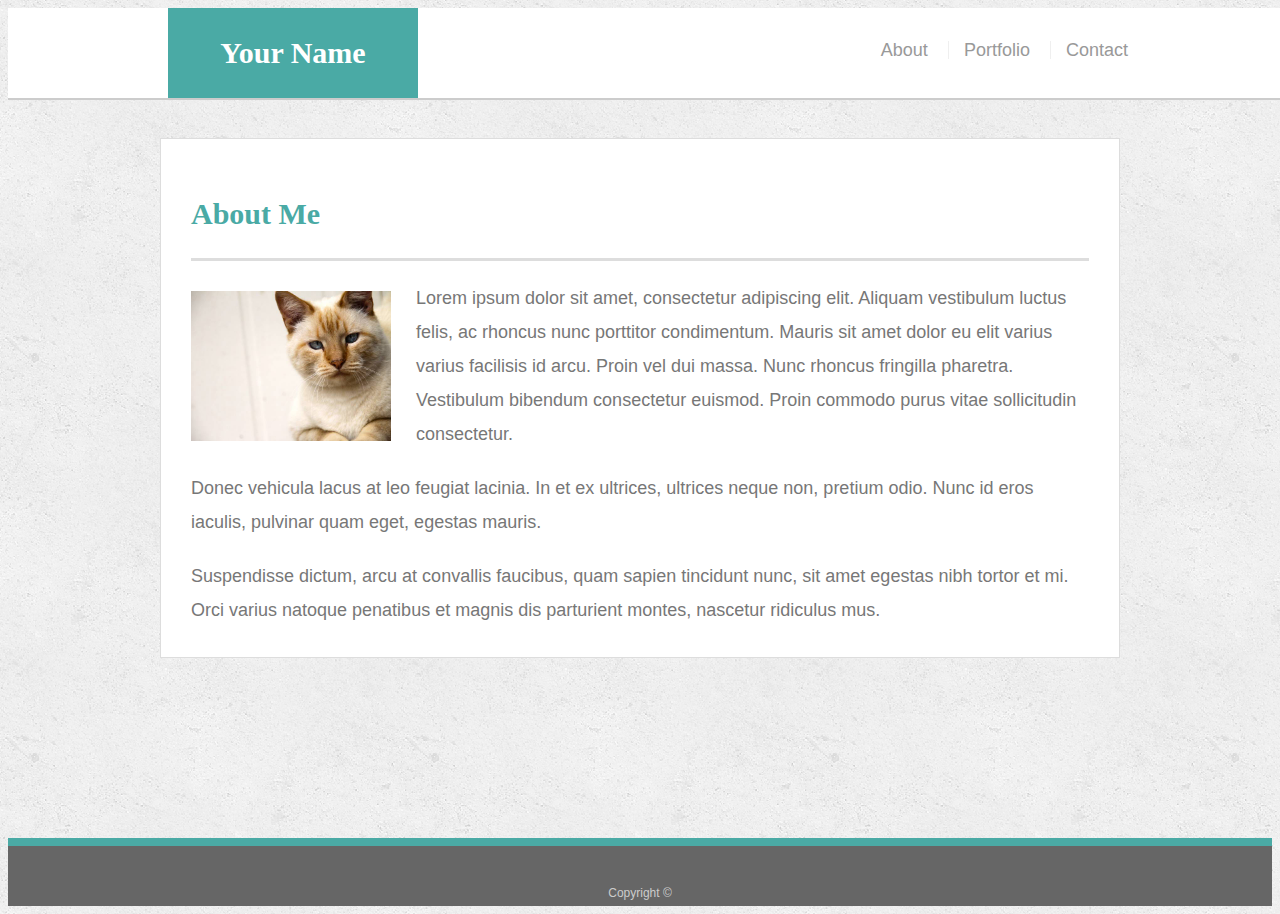
==== index.html @ 1e9d76b9 "Solution 1 - Starting Point" ====
<!doctype html>
<html lang="en-us">

<head>
  <meta charset="UTF-8">
  <title>About | Your Name</title>
  <link rel="stylesheet" type="text/css" href="assets/css/style.css">
</head>

<body>

  <header id="masthead">
    <div class="container">
      <a href="index.html" id="logo">Your Name</a>
      <nav>
        <a href="index.html">About</a>
        <a href="portfolio.html">Portfolio</a>
        <a href="contact.html">Contact</a>
      </nav>
    </div>
  </header>

  <div id="main-container" class="container">
    <section class="main-section">
      <h1>About Me</h1>

      <img src="assets/images/cat.jpg" class="auth-image" alt="Your Name">

      <p>Lorem ipsum dolor sit amet, consectetur adipiscing elit. Aliquam vestibulum luctus felis, ac rhoncus nunc porttitor condimentum. Mauris sit amet dolor eu elit varius varius facilisis id arcu. Proin vel dui massa. Nunc rhoncus fringilla pharetra. Vestibulum bibendum consectetur euismod. Proin commodo purus vitae sollicitudin consectetur.</p>

      <p>Donec vehicula lacus at leo feugiat lacinia. In et ex ultrices, ultrices neque non, pretium odio. Nunc id eros iaculis, pulvinar quam eget, egestas mauris.</p>

      <p>Suspendisse dictum, arcu at convallis faucibus, quam sapien tincidunt nunc, sit amet egestas nibh tortor et mi. Orci varius natoque penatibus et magnis dis parturient montes, nascetur ridiculus mus.</p>

    </section>

  </div>

  <footer>
    <div class="container">
      Copyright &copy; 
    </div>
  </footer>
</body>

</html>
---- assets/css/style.css ----
body {
  font-family: Arial, "Helvetica Neue", Helvetica, sans-serif;
  font-size: 18px;
  line-height: 34px;
  color: #777777;
  background: url("../images/concrete_seamless.png");
}

* {
  box-sizing: border-box;
}

/* general */

.container {
  width: 100%;
  max-width: 960px;
  margin: 0 auto;
  clear: both;
}

h1,
h2,
h3,
p {
  margin-bottom: 20px;
}

p:last-child {
  margin-bottom: 0;
}

h1,
h2,
h3 {
  font-family: Georgia, Times, "Times New Roman", serif;
  font-weight: 700;
  color: #4aaaa5;
}

h1 {
  padding-bottom: 20px;
  font-size: 30px;
  line-height: 49px;
  border-bottom: 3px solid #dddddd;
}

h2,
h3 {
  font-size: 22px;
}

/* header */

#masthead {
  position: fixed;
  z-index: 99;
  width: 100%;
  margin: 0 0 30px;
  overflow: auto;
  color: #ffffff;
  background: #ffffff;
  border-bottom: 2px solid #cccccc;
}

#logo {
  float: left;
  width: 250px;
  height: 90px;
  font-family: Georgia, Times, "Times New Roman", serif;
  font-size: 30px;
  font-weight: 700;
  line-height: 90px;
  color: #ffffff;
  text-align: center;
  text-decoration: none;
  background: #4aaaa5;
}

nav {
  float: right;
  margin-top: 25px;
}

nav a {
  display: inline-block;
  padding-left: 15px;
  margin-left: 15px;
  line-height: 18px;
  color: #999;
  text-decoration: none;
  border-left: 1px solid #efefef;
}

nav a:first-child {
  border-left: 0 none;
}

/* footer */

footer {
  padding: 30px 0;
  clear: both;
  font-size: 12px;
  color: #ffffff;
  color: #cccccc;
  text-align: center;
  background: #666666;
  border-top: 8px solid #4aaaa5;
  height: 50px;
}

h3, h2 {
  padding-bottom: 20px;
  margin-bottom: 15px;
  line-height: 22px;
  border-bottom: 2px solid #eeeeee;
}

/* main */

#main-container {
  padding-top: 130px;
  min-height: calc(100vh - 70px);
}

.main-section {
  float: left;
  width: 100%;
  max-width: 960px;
  padding: 30px;
  margin: 0 0 40px;
  background: #ffffff;
  border: 1px solid #dddddd;
}

/* portfolio page */

.work {
  position: relative;
  float: left;
  width: 274px;
  margin: 20px 0 25px;
  overflow: auto;
}

.work:nth-child(even) {
  margin-right: 40px;
}

.work img {
  width: 100%;
  border: 0 none;
  opacity: 0.8;
}

.work h3 {
  position: absolute;
  bottom: 20px;
  width: 100%;
  padding: 15px;
  margin-bottom: 0;
  font-weight: 300;
  line-height: 30px;
  color: #ffffff;
  text-align: center;
  background: #4aaaa5;
  border-bottom: 0;
}

.auth-image {
  float: left;
  width: 200px;
  height: auto;
  margin-top: 10px;
  margin-right: 25px;
}

/* contact page */

#contact-form ul {
  margin-bottom: 20px;
}

#contact-form li {
  margin-bottom: 10px;
}

label,
input[type=text],
input[type=email],
textarea {
  display: block;
  width: 100%;
}

input[type=text],
input[type=email],
textarea {
  height: 35px;
  padding: 0 10px;
  font-size: 14px;
  border: 1px solid #dddddd;
}

textarea {
  height: 200px;
}

input[type=submit] {
  padding: 10px 30px;
  font-size: 18px;
  color: #ffffff;
  cursor: pointer;
  background: #4aaaa5;
  border: 0 none;
}
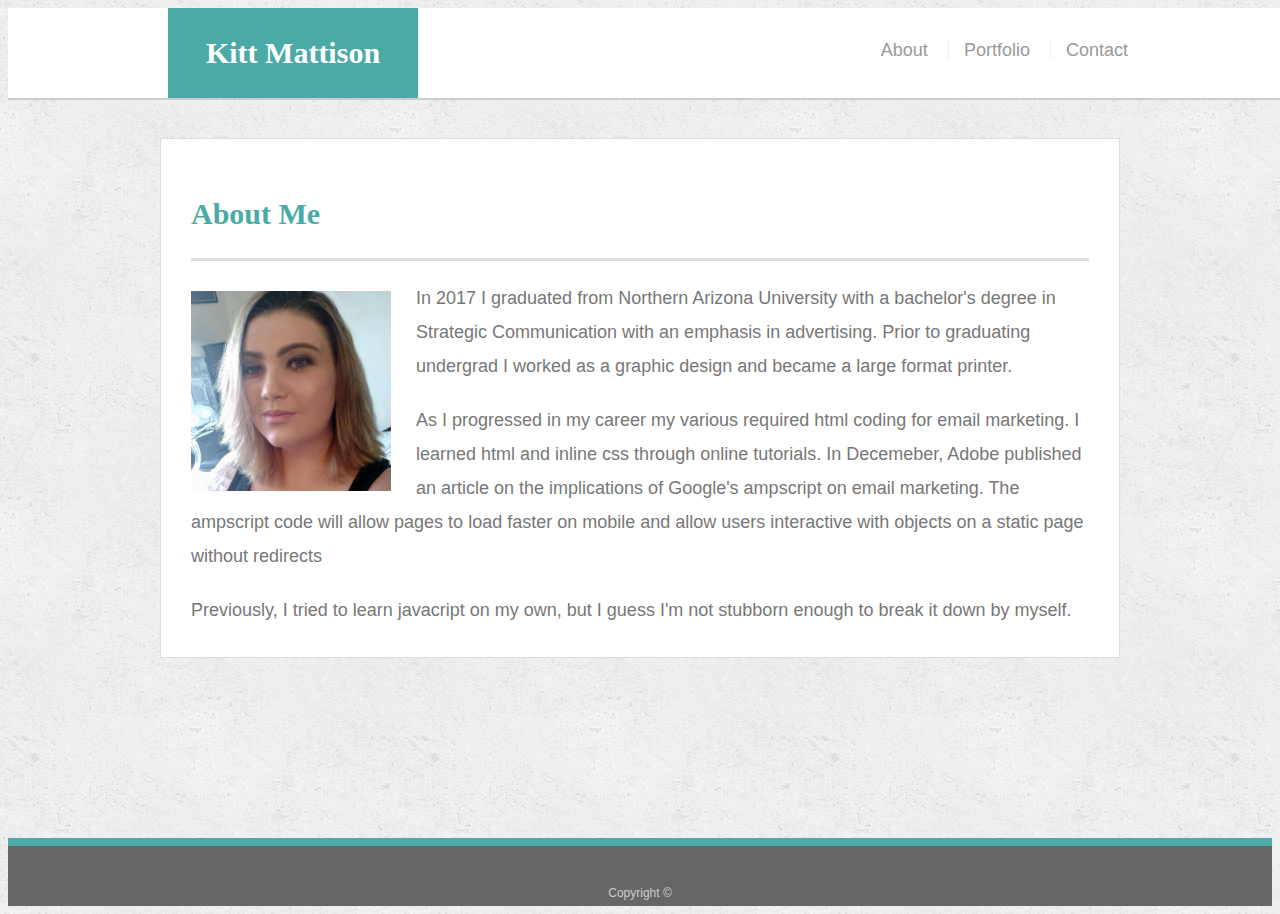
==== commit 3b6f25a2: "added media queries for mobile response" ====
--- a/index.html
+++ b/index.html
@@ -3,7 +3,8 @@
 
 <head>
   <meta charset="UTF-8">
-  <title>About | Your Name</title>
+  <meta name="viewport" content="width=device-width">
+  <title>About | Kitt Mattison</title>
   <link rel="stylesheet" type="text/css" href="assets/css/style.css">
 </head>
 
@@ -11,7 +12,7 @@
 
   <header id="masthead">
     <div class="container">
-      <a href="index.html" id="logo">Your Name</a>
+      <a href="index.html" id="logo">Kitt Mattison</a>
       <nav>
         <a href="index.html">About</a>
         <a href="portfolio.html">Portfolio</a>
@@ -24,13 +25,15 @@
     <section class="main-section">
       <h1>About Me</h1>
 
-      <img src="assets/images/cat.jpg" class="auth-image" alt="Your Name">
+      <img src="assets/images/blondeprofile_pic.jpg" class="auth-image" alt="Your Name">
 
-      <p>Lorem ipsum dolor sit amet, consectetur adipiscing elit. Aliquam vestibulum luctus felis, ac rhoncus nunc porttitor condimentum. Mauris sit amet dolor eu elit varius varius facilisis id arcu. Proin vel dui massa. Nunc rhoncus fringilla pharetra. Vestibulum bibendum consectetur euismod. Proin commodo purus vitae sollicitudin consectetur.</p>
+      <p>In 2017 I graduated from Northern Arizona University with a bachelor's degree in Strategic Communication with an emphasis in advertising. Prior to graduating undergrad I worked as a graphic design and became a large format printer.</p>
 
-      <p>Donec vehicula lacus at leo feugiat lacinia. In et ex ultrices, ultrices neque non, pretium odio. Nunc id eros iaculis, pulvinar quam eget, egestas mauris.</p>
+      <p>As I progressed in my career my various required html coding for email marketing. I learned html and inline css through online tutorials. In Decemeber, Adobe published an article on the implications of Google's ampscript on email marketing. The ampscript code will allow pages to load faster on mobile and allow users interactive with objects on a static page without redirects</p>
 
-      <p>Suspendisse dictum, arcu at convallis faucibus, quam sapien tincidunt nunc, sit amet egestas nibh tortor et mi. Orci varius natoque penatibus et magnis dis parturient montes, nascetur ridiculus mus.</p>
+      <p>Previously, I tried to learn javacript on my own, but I guess I'm not stubborn enough to break it down by myself.
+
+      </p>
 
     </section>
 
--- a/assets/css/style.css
+++ b/assets/css/style.css
@@ -215,3 +215,76 @@
   background: #4aaaa5;
   border: 0 none;
 }
+
+/* media queries */
+@media screen and (max-width: 980px) {
+  .container {
+      max-width: 760px;
+  }
+      
+  .main-section {
+      max-width: 450px;
+  }
+
+  .auth-image, .work {
+      width: 100%;
+  }
+}
+
+@media screen and (max-width: 768px) {
+  .container {
+      max-width: 650px;
+  }
+
+  .main-section, .sidebar 
+  {
+      width: 100%;
+      max-width: 100%;
+  }
+
+  .auth-image {
+      width: 50%;
+  }
+
+  .sidebar { 
+      margin-bottom: 40px;
+  }
+
+  .work
+  {
+      width: 45%;
+  }
+}
+
+@media screen and (max-width: 640px) {
+  #masthead { 
+      position: static;
+  }
+
+  #logo, nav {
+      width: 100%;
+      text-align: center;
+  }
+
+  nav {
+      width: 100%;
+      margin: 10px 0;
+      padding: 0;
+      white-space: nowrap;
+  }
+
+  nav a {
+      margin: 0;
+      width: 33.33%;
+  }
+
+  #main-container {
+      padding-top: 10px;
+      max-width: 590px;
+  }
+  .auth-image, .work
+  {
+      width: 100%;
+  }
+}
+
